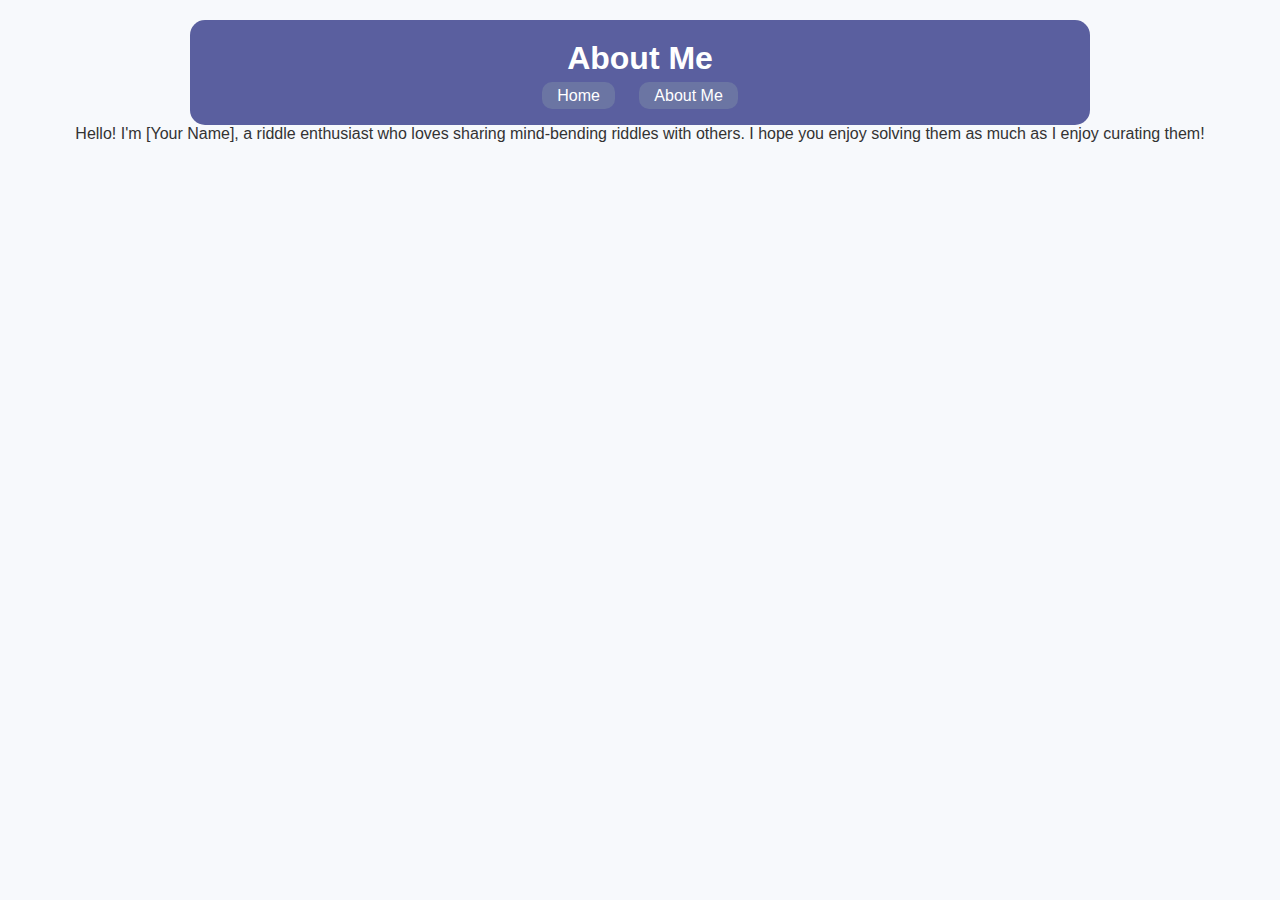
==== about.html @ 323246c4 "https://github.com/GITzInitial/Yukiweb" ====
<!DOCTYPE html>
<html lang="en">
<head>
    <meta charset="UTF-8">
    <meta name="viewport" content="width=device-width, initial-scale=1.0">
    <title>About Me</title>
    <link rel="stylesheet" href="style.css">
</head>
<body>
    <header>
        <h1>About Me</h1>
        <nav>
            <a href="index.html">Home</a>
            <a href="about.html">About Me</a>
        </nav>
    </header>
    <main>
        <div class="about-section">
            <p>Hello! I'm [Your Name], a riddle enthusiast who loves sharing mind-bending riddles with others. I hope you enjoy solving them as much as I enjoy curating them!</p>
        </div>
    </main>
</body>
</html>
---- style.css ----
* {
    box-sizing: border-box;
    margin: 0;
    padding: 0;
    font-family: Arial, sans-serif;
}

body {
    background-color: #f7f9fc;
    color: #333;
    display: flex;
    flex-direction: column;
    align-items: center;
    padding: 20px;
}

header {
    text-align: center;
    padding: 20px;
    background-color: #5a5f9f;
    color: #fff;
    border-radius: 15px;
    width: 100%;
    max-width: 900px;
}

nav {
    margin-top: 10px;
}

nav a {
    color: #fff;
    text-decoration: none;
    margin: 0 10px;
    padding: 5px 15px;
    border-radius: 10px;
    background-color: #6b75a3;
}

nav a:hover {
    background-color: #434a77;
}

#riddles {
    max-width: 800px;
    margin-top: 20px;
    width: 100%;
}

.riddle {
    background-color: #fff;
    padding: 20px;
    margin: 10px 0;
    border-radius: 15px;
    box-shadow: 0px 4px 10px rgba(0, 0, 0, 0.1);
    font-size: 1.2em;
    text-align: center;
}
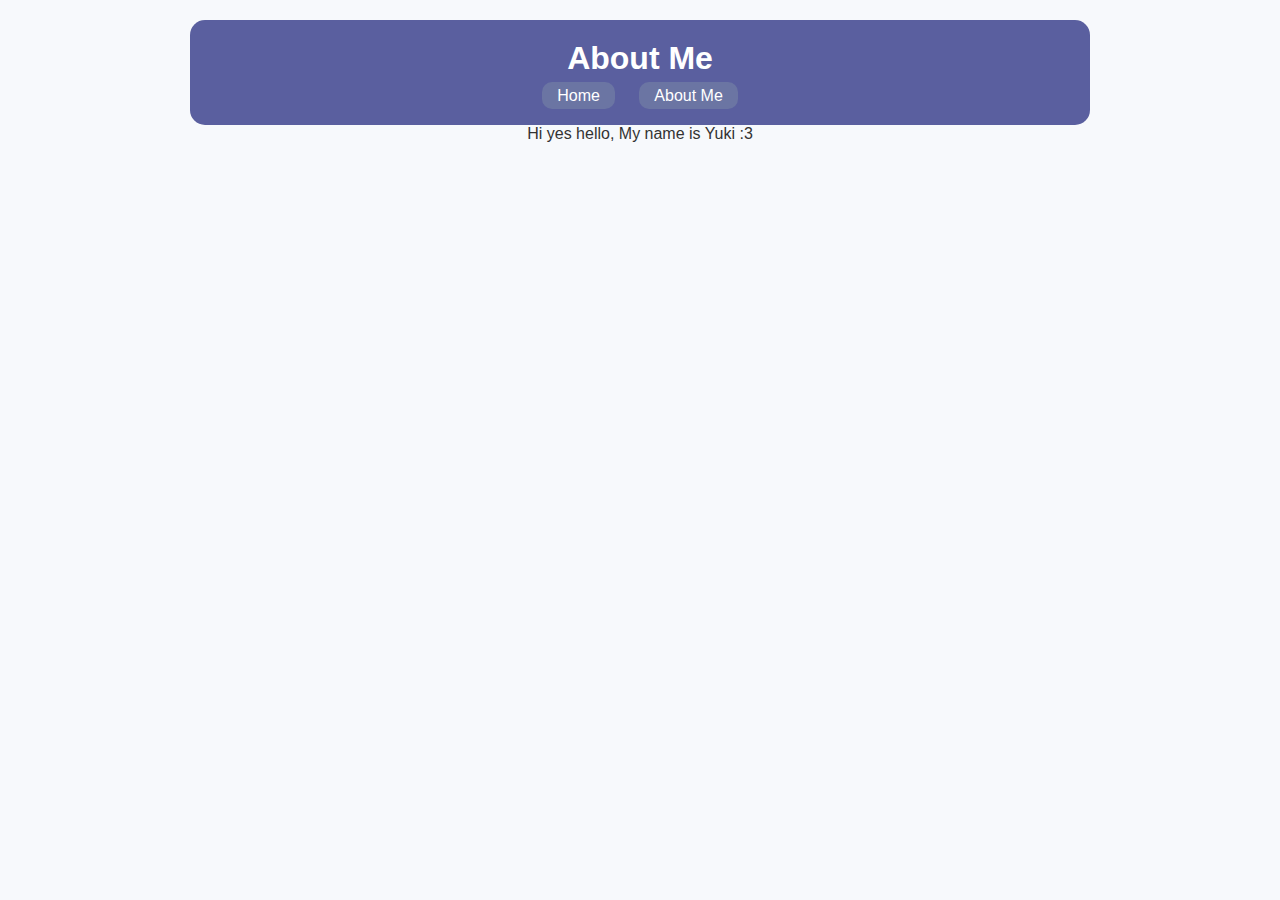
==== commit faf447e2: "Uhh i dont know" ====
--- a/about.html
+++ b/about.html
@@ -16,7 +16,7 @@
     </header>
     <main>
         <div class="about-section">
-            <p>Hello! I'm [Your Name], a riddle enthusiast who loves sharing mind-bending riddles with others. I hope you enjoy solving them as much as I enjoy curating them!</p>
+            <p>Hi yes hello, My name is Yuki :3</p>
         </div>
     </main>
 </body>
